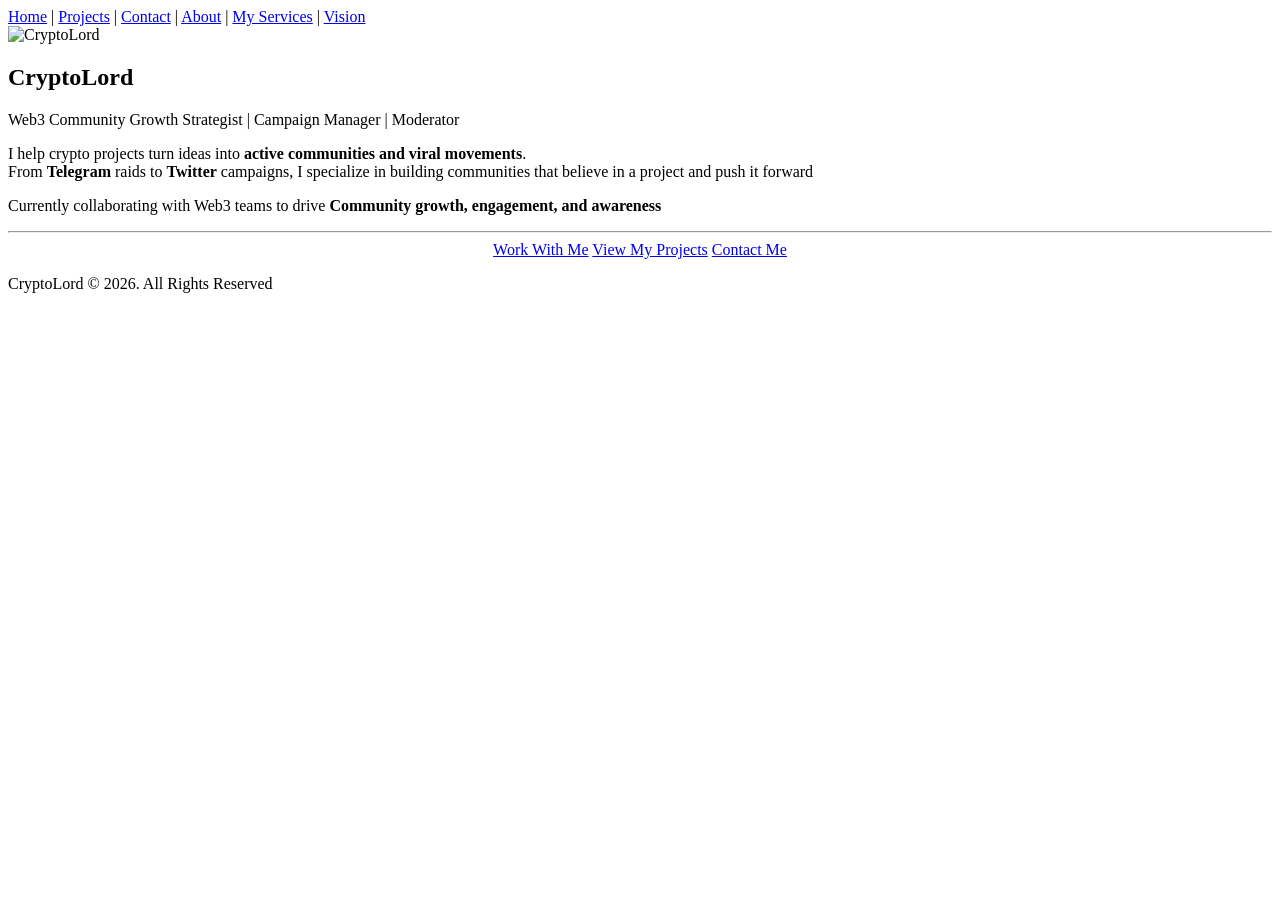
==== Index.html @ 6bdd41ab "Update Index.html Trying to make it more mobile friendly" ====
<!DOCTYPE html>
<html>
    <head>
        <title> My Portfolio </title>
        <meta name="viewport" content="width=device-width, initial-scale=1.0">
        <link rel="stylesheet" href="style.css">
    </head>
    <body>
        <header>
            <nav>
                <div id="menu" align="left" style="display: block;">
                    
                <a class="menu" href="index.htm">Home</a> |
                <a class="menu" href="projects.htm">Projects</a> |
                <a class="menu" href="contact.htm">Contact</a> |
                <a class="menu" href="about.htm">About</a> |
                <a class="menu" href="services.htm">My Services</a> |
                <a class="menu" href="vision.htm">Vision</a>
                
                </div>
            </nav>

        
        </header>
        <section id="Home">
            
        <img id="image" src="CryptoLord pfp.jpg" alt="CryptoLord">
        <h1>CryptoLord</h1>
        <p>Web3 Community Growth Strategist | Campaign Manager | Moderator</p>
        <p>
            I help crypto projects turn ideas into <b>active communities and viral movements</b>. <br>
            From <b>Telegram</b> raids to <b>Twitter</b> campaigns, I specialize in building 
            communities that believe in a project and push it forward
        </p>
        <p>
            Currently collaborating with Web3 teams to drive <b>Community growth, engagement, and awareness</b>
        </p>
        
        </section>
        <hr>
        <section>
            <div align="middle">
        
                <a class="button" href="contact.htm">Work With Me</a>
               <a class="button" href="projects.htm">View My Projects</a>
               <a class="button" href="contact.htm">Contact Me</a>
               </div>
        </section>
        <!--footer menu-->
        <footer>
            <p>CryptoLord © 2026. All Rights Reserved</p>
        </footer>
    </body>

</html>
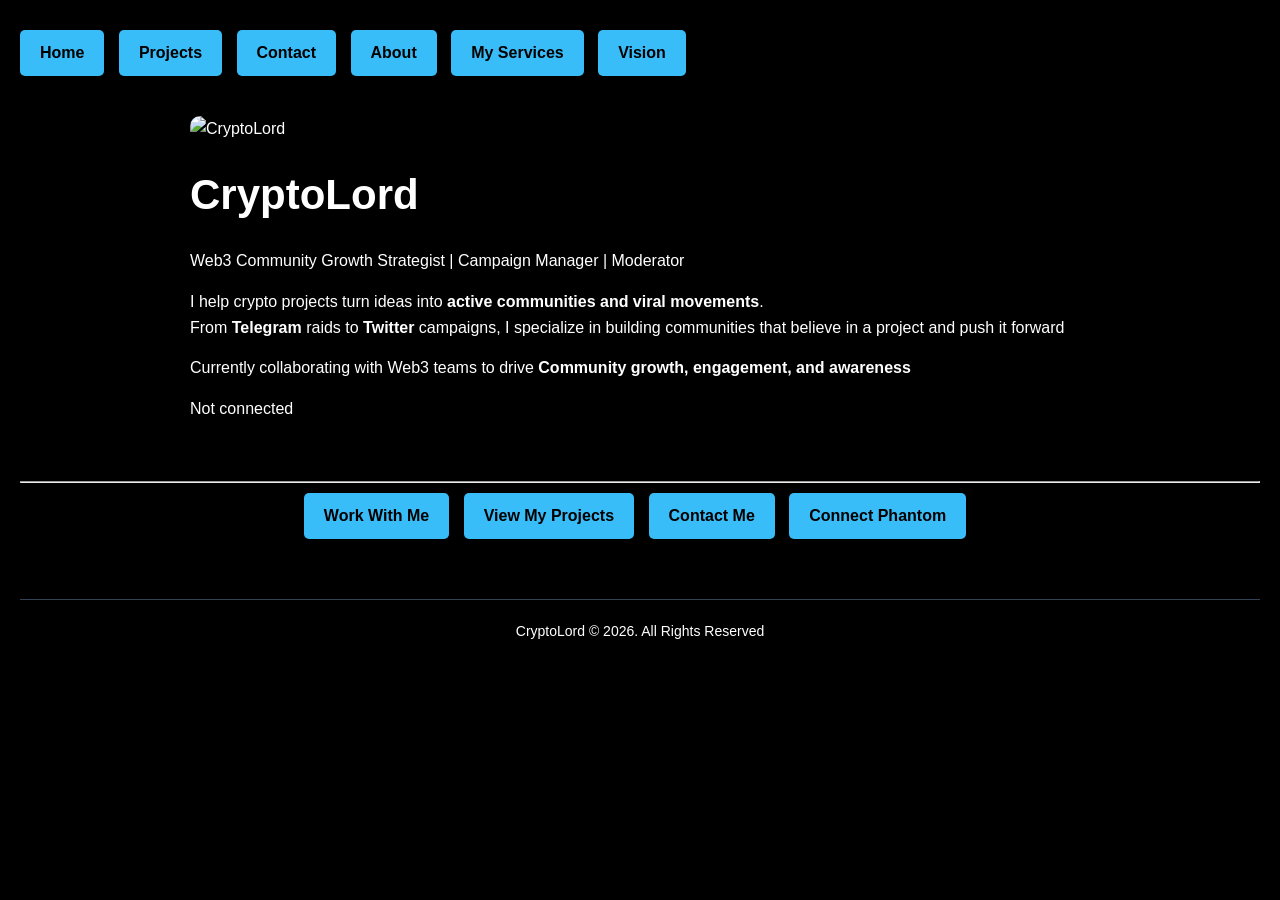
==== commit 0307f798: "Update Index.html" ====
--- a/Index.html
+++ b/Index.html
@@ -8,48 +8,146 @@
     <body>
         <header>
             <nav>
-                <div id="menu" align="left" style="display: block;">
+                <div id="menu" style="display: block;">
                     
-                <a class="menu" href="index.htm">Home</a> |
-                <a class="menu" href="projects.htm">Projects</a> |
-                <a class="menu" href="contact.htm">Contact</a> |
-                <a class="menu" href="about.htm">About</a> |
-                <a class="menu" href="services.htm">My Services</a> |
-                <a class="menu" href="vision.htm">Vision</a>
+                <a class="menu button" href="index.htm">Home</a> 
+                <a class="menu button" href="projects.htm">Projects</a> 
+                <a class="menu button" href="contact.htm">Contact</a> 
+                <a class="menu button" href="about.htm">About</a> 
+                <a class="menu button" href="services.htm">My Services</a> 
+                <a class="menu button" href="vision.htm">Vision</a>
                 
                 </div>
             </nav>
+        </header>
 
-        
-        </header>
         <section id="Home">
-            
-        <img id="image" src="CryptoLord pfp.jpg" alt="CryptoLord">
-        <h1>CryptoLord</h1>
-        <p>Web3 Community Growth Strategist | Campaign Manager | Moderator</p>
-        <p>
-            I help crypto projects turn ideas into <b>active communities and viral movements</b>. <br>
-            From <b>Telegram</b> raids to <b>Twitter</b> campaigns, I specialize in building 
-            communities that believe in a project and push it forward
-        </p>
-        <p>
-            Currently collaborating with Web3 teams to drive <b>Community growth, engagement, and awareness</b>
-        </p>
-        
+            <img id="image" src="CryptoLord pfp.jpg" alt="CryptoLord">
+            <h1>CryptoLord</h1>
+            <p>Web3 Community Growth Strategist | Campaign Manager | Moderator</p>
+
+            <p>
+                I help crypto projects turn ideas into <b>active communities and viral movements</b>. <br>
+                From <b>Telegram</b> raids to <b>Twitter</b> campaigns, I specialize in building 
+                communities that believe in a project and push it forward
+            </p>
+
+            <p>
+                Currently collaborating with Web3 teams to drive <b>Community growth, engagement, and awareness</b>
+            </p>
+
+            <!-- WALLET STATUS -->
+            <p id="walletAddress">Not connected</p>
+            <p id="walletBalance"></p>
         </section>
+
         <hr>
+
         <section>
             <div align="middle">
-        
                 <a class="button" href="contact.htm">Work With Me</a>
-               <a class="button" href="projects.htm">View My Projects</a>
-               <a class="button" href="contact.htm">Contact Me</a>
-               </div>
+                <a class="button" href="projects.htm">View My Projects</a>
+                <a class="button" href="contact.htm">Contact Me</a>
+
+                <!-- CONNECT WALLET BUTTON -->
+                <a href="#" id="connectWallet" class="button">Connect Phantom</a>
+            </div>
         </section>
-        <!--footer menu-->
+
         <footer>
             <p>CryptoLord © 2026. All Rights Reserved</p>
         </footer>
+
+        <!-- SCRIPT -->
+        <script>
+            const connectBtn = document.getElementById("connectWallet");
+            const walletText = document.getElementById("walletAddress");
+            const balanceText = document.getElementById("walletBalance");
+
+            let provider = null;
+
+            function getProvider() {
+                if ("solana" in window) {
+                    const p = window.solana;
+                    if (p.isPhantom) return p;
+                }
+                return null;
+            }
+
+            function shortenAddress(address) {
+                return address.slice(0, 4) + "..." + address.slice(-4);
+            }
+
+            async function getBalance(pubKey) {
+                const connection = new solanaWeb3.Connection("https://api.mainnet-beta.solana.com");
+                const balance = await connection.getBalance(pubKey);
+                return balance / solanaWeb3.LAMPORTS_PER_SOL;
+            }
+
+            async function connectWallet(e) {
+                e.preventDefault();
+
+                provider = getProvider();
+
+                if (!provider) {
+                    alert("Phantom not found. Install it.");
+                    window.open("https://phantom.app/", "_blank");
+                    return;
+                }
+
+                try {
+                    const res = await provider.connect();
+                    const pubKey = res.publicKey;
+
+                    walletText.textContent = "Connected: " + shortenAddress(pubKey.toString());
+                    connectBtn.textContent = "Connected ✅";
+
+                    const bal = await getBalance(pubKey);
+                    balanceText.textContent = "Balance: " + bal.toFixed(3) + " SOL";
+
+                    localStorage.setItem("wallet", pubKey.toString());
+                } catch (err) {
+                    console.log(err);
+                }
+            }
+
+            async function autoConnect() {
+                provider = getProvider();
+                if (!provider) return;
+
+                try {
+                    const res = await provider.connect({ onlyIfTrusted: true });
+
+                    const pubKey = res.publicKey;
+                    walletText.textContent = "Connected: " + shortenAddress(pubKey.toString());
+                    connectBtn.textContent = "Connected ✅";
+
+                    const bal = await getBalance(pubKey);
+                    balanceText.textContent = "Balance: " + bal.toFixed(3) + " SOL";
+
+                } catch (e) {}
+            }
+
+            function setupDisconnectListener() {
+                if (!provider) return;
+
+                provider.on("disconnect", () => {
+                    walletText.textContent = "Not connected";
+                    balanceText.textContent = "";
+                    connectBtn.textContent = "Connect Phantom";
+                });
+            }
+
+            connectBtn.addEventListener("click", connectWallet);
+
+            window.addEventListener("load", async () => {
+                await autoConnect();
+                setupDisconnectListener();
+            });
+        </script>
+
+        <!-- SOLANA WEB3 CDN -->
+        <script src="https://unpkg.com/@solana/web3.js@latest/lib/index.iife.js"></script>
+
     </body>
-
 </html>
--- a/style.css
+++ b/style.css
@@ -0,0 +1,175 @@
+@import url('https://fonts.googleapis.com/css2?family=Roboto:ital,wght@0,100..900;1,100..900&display=swap');
+
+/* Resetting default browser styles*/
+
+* {
+    margin: 0;
+    padding: 0;
+    box-sizing: border-box;
+    font-family: Arial, Helvetica, sans-serif;
+}
+
+body {
+    background-color: black;
+    color: white;
+    font-family: Arial, Helvetica, sans-serif;
+    line-height: 1.6;
+    margin: 0;
+    padding: 20px;
+}
+
+nav {
+    display: flex;
+    justify-content: center;
+    gap: 30px;
+    margin-bottom: 40px;
+    flex-direction: column;
+
+}
+
+nav a{
+    text-decoration: none;
+    color: white;
+    font-weight: bold;
+}
+
+nav a:hover{
+    color: blue;
+}
+
+a.menu{
+    display: inline-block;
+    background: darkslategray;
+    color: white;
+    padding: 10px 15px;
+    border-radius: 5px;
+    margin-right: 10px;
+    margin-top: 5px;
+    text-decoration: none;
+    font-weight: bold;
+}
+section {
+    margin-bottom: 60px;
+    max-width: 900px;
+    margin-left: auto;
+    margin-right: auto;
+}
+
+h1 {
+    font-size: 42px;
+    margin-bottom: 20px;
+}
+
+h2 {
+    font-size: 30px;
+    margin-bottom: 15px;
+}
+
+h3 {
+    font-size: 20px;
+    margin-bottom: 10px;
+}
+
+p {
+    margin-bottom: 15px;
+}
+
+ul {
+    margin-left: 20px;
+    margin-bottom: 20px;
+}
+
+ol {
+    margin-left: 20px;
+    margin-bottom: 20px;
+}
+ img {
+    max-width: 250px;
+    border-radius: 10px;
+    display: block;
+    margin-bottom: 20px;
+ }
+
+ /* FOR THE BUTTONS*/
+ a.button{
+    display: inline-block;
+    background: #38bdf8;
+    color: black;
+    padding: 10px 20px;
+    border-radius: 5px;
+    margin-right: 10px;
+    margin-top: 10px;
+    text-decoration: none;
+    font-weight: bold;
+
+ }
+
+/* Hover for the buttons */
+a.button:hover{
+    background: #0ea5e9;
+}
+
+/*PROJECTS PAGE*/
+.project{
+    background: #1e293b;
+    padding: 20px;
+    border-radius: 10px;
+    margin-bottom: 20px;
+}
+
+/* SERVICES PAGE*/
+.service{
+    background: #1e293b;
+    padding: 20px;
+    border-radius: 10px;
+    margin-bottom: 20px;
+}
+
+/*For the footer menu*/
+footer{
+    text-align: center;
+    margin-top: 40px;
+    padding-top: 20px;
+    border-top: 1px solid #334155;
+    font-size: 14px;
+
+}
+
+@media (max-width: 768px){
+body{
+        padding: 20px;
+    }
+nav{
+    flex-direction: column;
+    align-items: center;
+    gap: 15px;
+}
+a.button{
+    display: inline-block;
+    background: white;
+    color: black;
+    padding: 10px 20px;
+    border-radius: 5px;
+    margin-right: 10px;
+    margin-top: 10px;
+    text-decoration: none;
+    font-weight: bold;
+h1{
+    font-size: 32px;
+}
+h2{
+    font-size: 26px;
+}
+img{
+    max-width: 200px;
+    margin: auto;
+}
+section{
+    margin-bottom: 40px;
+}
+}
+
+
+
+
+
